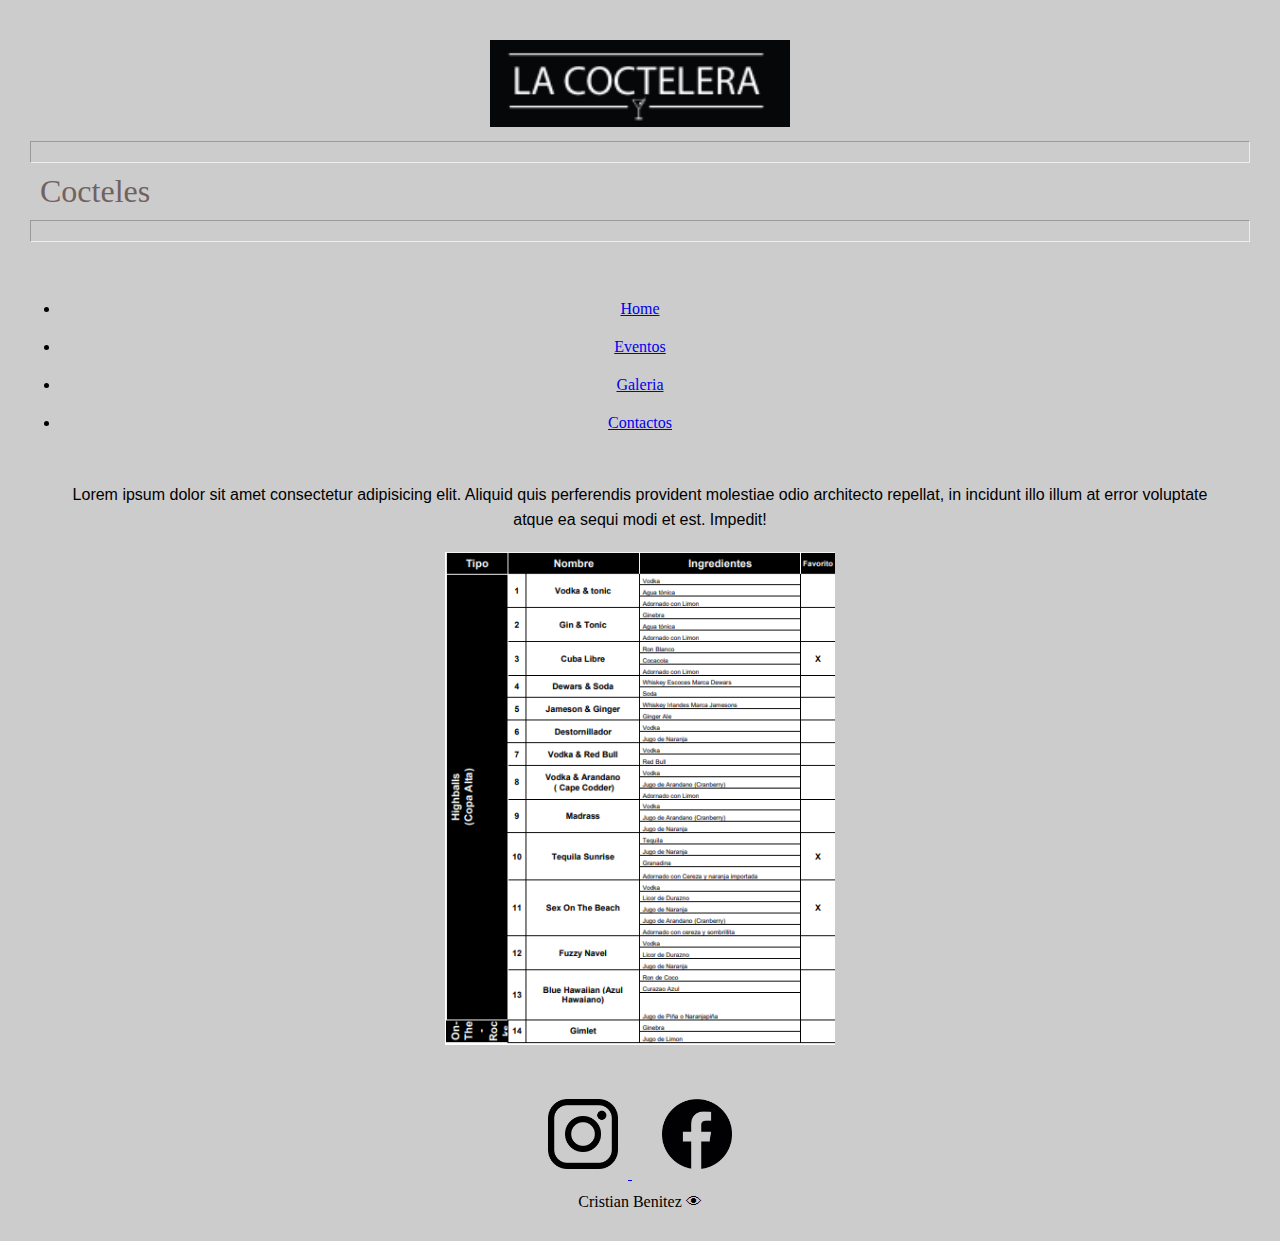
==== Cocteles.html @ 5e6ba9ba "primero" ====
<!DOCTYPE html>
<html lang="en">
<head>
    <meta charset="UTF-8">
    <meta http-equiv="X-UA-Compatible" content="IE=edge">
    <meta name="viewport" content="width=device-width, initial-scale=1.0">
    <title>COCTELERABENITEZLOPEZ</title>
    <link rel="shortcut icon" href="./IMAGENES/icons8-cóctel-30.png">
    <link rel="stylesheet" href="rel"">
    <link rel="stylesheet" href="Estilos.css">   
</head>
<body>
<header>
    <img src="./IMAGENES/LogoCoc.png" width="320px" alt="LogoCoc">
    <hr>
    <h1>
     Cocteles
    </h1>
    <hr>
    <br>
    <main>
    <Section>
            <ul>
            <li><a href="Home.html">Home</a></li>  
            <li><a href="Eventos.html">Eventos</a></li>
            <li><a href="Galeria.html">Galeria</a></li>
            <li><a href="Contactos.html">Contactos</a></li>
        </ul>
    </Section>
    <section>
    <p>
    Lorem ipsum dolor sit amet consectetur adipisicing elit. Aliquid quis perferendis provident molestiae odio architecto repellat, in incidunt illo illum at error voluptate atque ea sequi modi et est. Impedit!
    </p>
    <img src="./IMAGENES/carta1.png" width="410" alt="carta de cocteles">
    </section>
    </main>
    </header>
    <a href="https://www.instagram.com/lacocteleracolombia/?hl=es-la">
     <img src="./IMAGENES/instagramlogo.png" width="90px" alt="Logo Instagram">
   </a>
   
   <a href="https://www.facebook.com/LaCocteleraColombia "><img src="./IMAGENES/facebooklogo.png" width="90" alt="Logo facebook">
   </a>
   <br>
   <footer>Cristian Benitez 👁</footer>  
</body>
</html>
---- Estilos.css ----
*{
margin:0;
padding:10px;
box-sizing: border-box;
}
h1{
    text-align: center;
    background-color: #ccc;
    color: rgb(114, 97, 97);
}
p{
    font-family: Verdana, Geneva, Tahoma, sans-serif;
    line-height: 25px;
    text-align: center;
}
h1,h2,h3
{
   font-weight: normal;
   text-align: justify;
}
body{
    background-color: #ccc;
    text-align: center;
}
.menu{
    list-style: none;
    text-align: left;
    word-spacing:  1rem;
    margin-top: 1rem;
    background-color: 1rem;
}
.Home{
background-color: rgb(255, 2, 2);

}
div{
margin top: 5px;

}
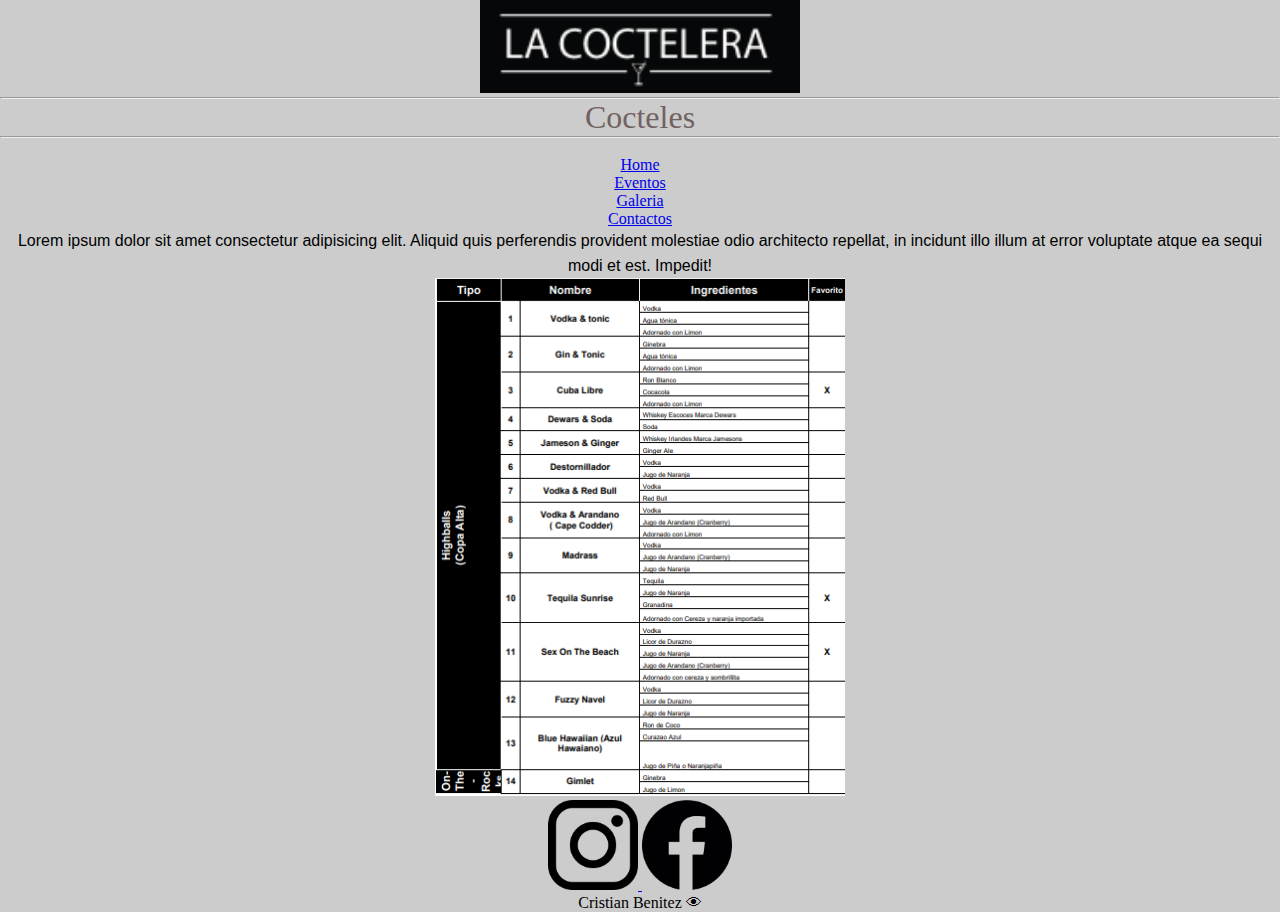
==== commit b71523bb: "add existing file" ====
--- a/Cocteles.html
+++ b/Cocteles.html
@@ -21,7 +21,7 @@
     <main>
     <Section>
             <ul>
-            <li><a href="Home.html">Home</a></li>  
+            <li><a href="index.html">Home</a></li>  
             <li><a href="Eventos.html">Eventos</a></li>
             <li><a href="Galeria.html">Galeria</a></li>
             <li><a href="Contactos.html">Contactos</a></li>
--- a/Estilos.css
+++ b/Estilos.css
@@ -1,6 +1,6 @@
 *{
 margin:0;
-padding:10px;
+padding:0;
 box-sizing: border-box;
 }
 h1{
@@ -16,7 +16,7 @@
 h1,h2,h3
 {
    font-weight: normal;
-   text-align: justify;
+   text-align: center;
 }
 body{
     background-color: #ccc;
@@ -24,16 +24,11 @@
 }
 .menu{
     list-style: none;
-    text-align: left;
-    word-spacing:  1rem;
+    text-align: center;
+    word-spacing:  3rem;
     margin-top: 1rem;
     background-color: 1rem;
 }
 .Home{
 background-color: rgb(255, 2, 2);
-
-}
-div{
-margin top: 5px;
-
-}
+}